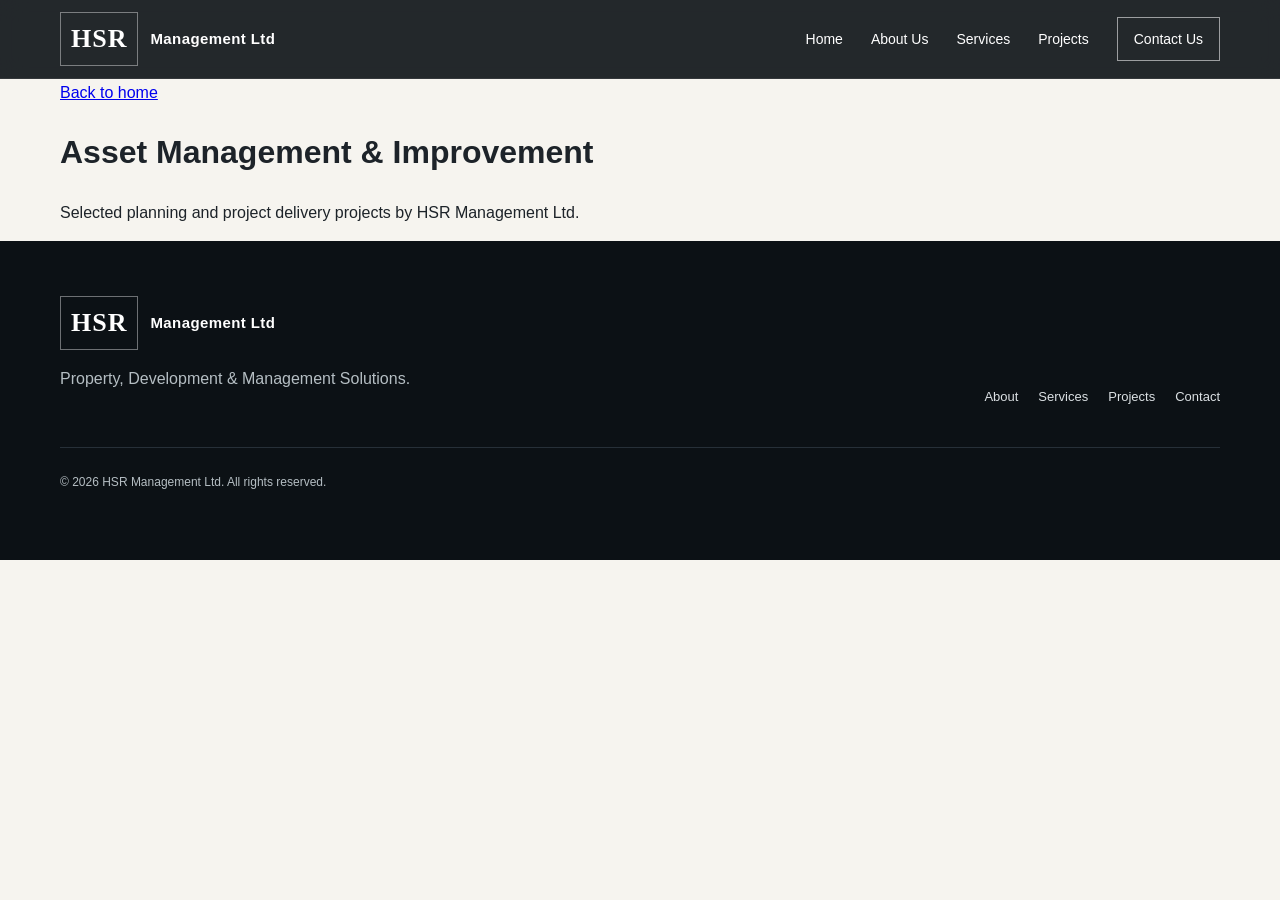
==== projects/asset-management-improvement.html @ a4cb55dd "Create website file: projects/asset-management-improvement.html" ====
<!doctype html>
<html lang="en">
<head>
  <meta charset="utf-8">
  <meta name="viewport" content="width=device-width,initial-scale=1">
  <title>Asset Management &amp; Improvement - HSR Management Ltd</title>
  <link rel="stylesheet" href="../styles.css">
</head>
<body>
  <header class="site-header">
    <div class="container nav-wrap">
      <a href="../index.html#home" class="brand">
        <span class="brand-mark">HSR</span>
        <span class="brand-text">Management Ltd</span>
      </a>
      <button class="menu-toggle" aria-label="Open menu">☰</button>
      <nav class="main-nav">
        <a href="../index.html#home">Home</a>
        <a href="../index.html#about">About Us</a>
        <a href="../index.html#services">Services</a>
        <a href="../index.html#projects">Projects</a>
        <a href="../index.html#contact" class="nav-cta">Contact Us</a>
      </nav>
    </div>
  </header>

  <main style="padding-top: 80px;">
    <div class="container">
      <a href="../index.html">Back to home</a>
      <h1>Asset Management &amp; Improvement</h1>
      <p>Selected planning and project delivery projects by HSR Management Ltd.</p>

      <div class="gallery-grid">
      </div>
    </div>
  </main>

  <footer>
    <div class="container footer-wrap">
      <div>
        <div class="brand footer-brand">
          <span class="brand-mark">HSR</span>
          <span class="brand-text">Management Ltd</span>
        </div>
        <p>Property, Development &amp; Management Solutions.</p>
      </div>
      <div class="footer-links">
        <a href="../index.html#about">About</a>
        <a href="../index.html#services">Services</a>
        <a href="../index.html#projects">Projects</a>
        <a href="../index.html#contact">Contact</a>
      </div>
      <p class="copyright">© 2026 HSR Management Ltd. All rights reserved.</p>
    </div>
  </footer>
</body>
</html>
---- styles.css ----
*{box-sizing:border-box}html{scroll-behavior:smooth}body{margin:0;font-family:Inter,Arial,sans-serif;color:#1d2329;background:#f6f4ef;line-height:1.6}.container{width:min(1160px,92%);margin:auto}.site-header{position:fixed;top:0;left:0;right:0;z-index:20;background:rgba(17,22,27,.92);backdrop-filter:blur(12px);border-bottom:1px solid rgba(255,255,255,.08)}.nav-wrap{height:78px;display:flex;align-items:center;justify-content:space-between}.brand{display:flex;align-items:center;gap:12px;text-decoration:none;color:#fff}.brand-mark{font-family:'Playfair Display',serif;font-size:26px;font-weight:700;letter-spacing:1px;border:1px solid rgba(255,255,255,.4);padding:5px 10px}.brand-text{font-size:15px;font-weight:600;letter-spacing:.4px}.main-nav{display:flex;gap:28px;align-items:center}.main-nav a{color:#fff;text-decoration:none;font-size:14px;font-weight:500}.nav-cta{border:1px solid rgba(255,255,255,.55);padding:10px 16px}.menu-toggle{display:none;background:none;border:0;color:#fff;font-size:26px}.hero{min-height:760px;display:flex;align-items:center;position:relative;background:linear-gradient(120deg,#1d2a32,#4d5b5d 55%,#252b2f);overflow:hidden}.hero:after{content:"";position:absolute;width:600px;height:600px;border:1px solid rgba(255,255,255,.08);border-radius:50%;right:-120px;top:120px}.hero-overlay{position:absolute;inset:0;background:linear-gradient(90deg,rgba(10,15,19,.72),rgba(10,15,19,.26))}.hero-content{position:relative;z-index:2;color:#fff;padding-top:90px;max-width:900px}.eyebrow,.section-kicker{font-size:12px;letter-spacing:2px;font-weight:700;color:#9f7f4b;margin-bottom:16px}.hero h1,.section h2,.cta-strip h2{font-family:'Playfair Display',serif;line-height:1.08;margin:0}.hero h1{font-size:clamp(52px,7vw,88px);max-width:900px}.hero-copy{font-size:19px;max-width:700px;color:#e1e5e7;margin:28px 0 34px}.hero-actions{display:flex;gap:14px;flex-wrap:wrap}.btn{display:inline-block;padding:14px 22px;text-decoration:none;font-weight:700;font-size:14px;border-radius:2px;border:0;cursor:pointer}.btn-primary{background:#ad8b57;color:#fff}.btn-secondary{border:1px solid rgba(255,255,255,.7);color:#fff;background:transparent}.btn-white{background:#fff;color:#1b2429}.section{padding:105px 0}.section-light{background:#f6f4ef}.section-dark{background:#11171c}.section h2,.cta-strip h2{font-size:clamp(36px,4vw,56px);max-width:760px}.light{color:#fff}.split{display:grid;grid-template-columns:1fr 1fr;gap:80px;align-items:start}.about-copy{font-size:17px;color:#535d63}.about-copy p:first-child{font-size:21px;color:#222a2f}.service-grid{display:grid;grid-template-columns:repeat(3,1fr);gap:18px;margin-top:54px}.card{background:#1a2228;border:1px solid #2b343a;padding:28px;min-height:250px}.card .icon{color:#ad8b57;font-weight:700;margin-bottom:50px}.card h3{color:#fff;margin:0 0 12px;font-size:20px}.card p{color:#aeb7bc;margin:0;font-size:15px}.section-heading{display:grid;grid-template-columns:1.2fr .8fr;gap:60px;align-items:end;margin-bottom:40px}.section-heading>p{color:#596269;font-size:16px}.project-grid{display:grid;grid-template-columns:1.2fr 1fr 1fr;gap:18px}.project{height:430px;position:relative;overflow:hidden;background-size:cover;background-position:center}.project:before{content:"";position:absolute;inset:0;background:linear-gradient(to top,rgba(10,15,18,.82),rgba(10,15,18,.08))}.project-one{background:linear-gradient(145deg,#6c787e,#2f3b42)}.project-two{background:linear-gradient(145deg,#9b8c78,#4a4844)}.project-three{background:linear-gradient(145deg,#53635d,#24302c)}.project-content{position:absolute;left:26px;right:26px;bottom:24px;color:#fff}.project-content span{font-size:11px;letter-spacing:1.8px;text-transform:uppercase;color:#d4b98b}.project-content h3{font-family:'Playfair Display',serif;font-size:28px;margin:8px 0}.cta-strip{background:#a8844f;padding:68px 0}.cta-wrap{display:flex;align-items:center;justify-content:space-between;gap:30px}.section-contact{background:#fff}.contact-grid{display:grid;grid-template-columns:.9fr 1.1fr;gap:80px}.contact-intro{font-size:17px;color:#5e676d;max-width:500px}.contact-details{margin-top:35px}.contact-details a{color:#1d2329}.contact-form{background:#f3f1ec;padding:34px}.contact-form label{display:block;font-size:13px;font-weight:700;margin-bottom:17px}.contact-form input,.contact-form textarea{width:100%;margin-top:7px;padding:13px 14px;border:1px solid #d4d0c8;background:#fff;font:inherit}.contact-form textarea{resize:vertical}.contact-form button{margin-top:6px}footer{background:#0c1115;color:#b5bec3;padding:55px 0}.footer-wrap{display:grid;grid-template-columns:1fr auto;gap:30px;align-items:end}.footer-brand{margin-bottom:12px}.footer-links{display:flex;gap:20px}.footer-links a{color:#dbe0e3;text-decoration:none;font-size:13px}.copyright{grid-column:1/-1;border-top:1px solid #273038;padding-top:25px;font-size:12px;margin-top:10px}
@media(max-width:800px){.main-nav{position:absolute;top:78px;left:0;right:0;background:#11171c;display:none;flex-direction:column;align-items:flex-start;padding:22px 4%}.main-nav.open{display:flex}.menu-toggle{display:block}.hero{min-height:680px}.split,.section-heading,.contact-grid{grid-template-columns:1fr;gap:32px}.service-grid{grid-template-columns:1fr}.project-grid{grid-template-columns:1fr}.project{height:330px}.cta-wrap{align-items:flex-start;flex-direction:column}.footer-wrap{grid-template-columns:1fr}.footer-links{flex-wrap:wrap}.section{padding:78px 0}}

/* Floating WhatsApp contact button */
.whatsapp-float{position:fixed;right:24px;bottom:24px;z-index:100;display:flex;align-items:center;gap:9px;background:#25D366;color:#fff;text-decoration:none;font-weight:700;font-size:14px;padding:12px 16px 12px 13px;border-radius:999px;box-shadow:0 8px 24px rgba(0,0,0,.24);transition:transform .18s ease,box-shadow .18s ease,background .18s ease}
.whatsapp-float:hover{transform:translateY(-2px);box-shadow:0 12px 28px rgba(0,0,0,.28);background:#20bd5a}
.whatsapp-float:focus-visible{outline:3px solid #fff;outline-offset:3px}
.whatsapp-float svg{width:28px;height:28px;fill:currentColor;flex:0 0 auto}
@media(max-width:600px){.whatsapp-float{right:16px;bottom:16px;padding:12px;border-radius:50%;width:56px;height:56px;justify-content:center}.whatsapp-float span{display:none}.whatsapp-float svg{width:31px;height:31px}}

/* Consolidated gallery styles */
:root{--gallery-columns:repeat(3,1fr)}
@media (max-width:900px){:root{--gallery-columns:repeat(2,1fr)}}
@media (max-width:600px){:root{--gallery-columns:repeat(1,1fr)}}
.gallery-grid{display:grid;grid-template-columns:var(--gallery-columns);gap:20px;width:100%}
.gallery-item{aspect-ratio:4 / 3;overflow:hidden;border-radius:6px;position:relative;display:block}
.gallery-item img{width:100%;height:100%;object-fit:cover;display:block;border-radius:inherit}
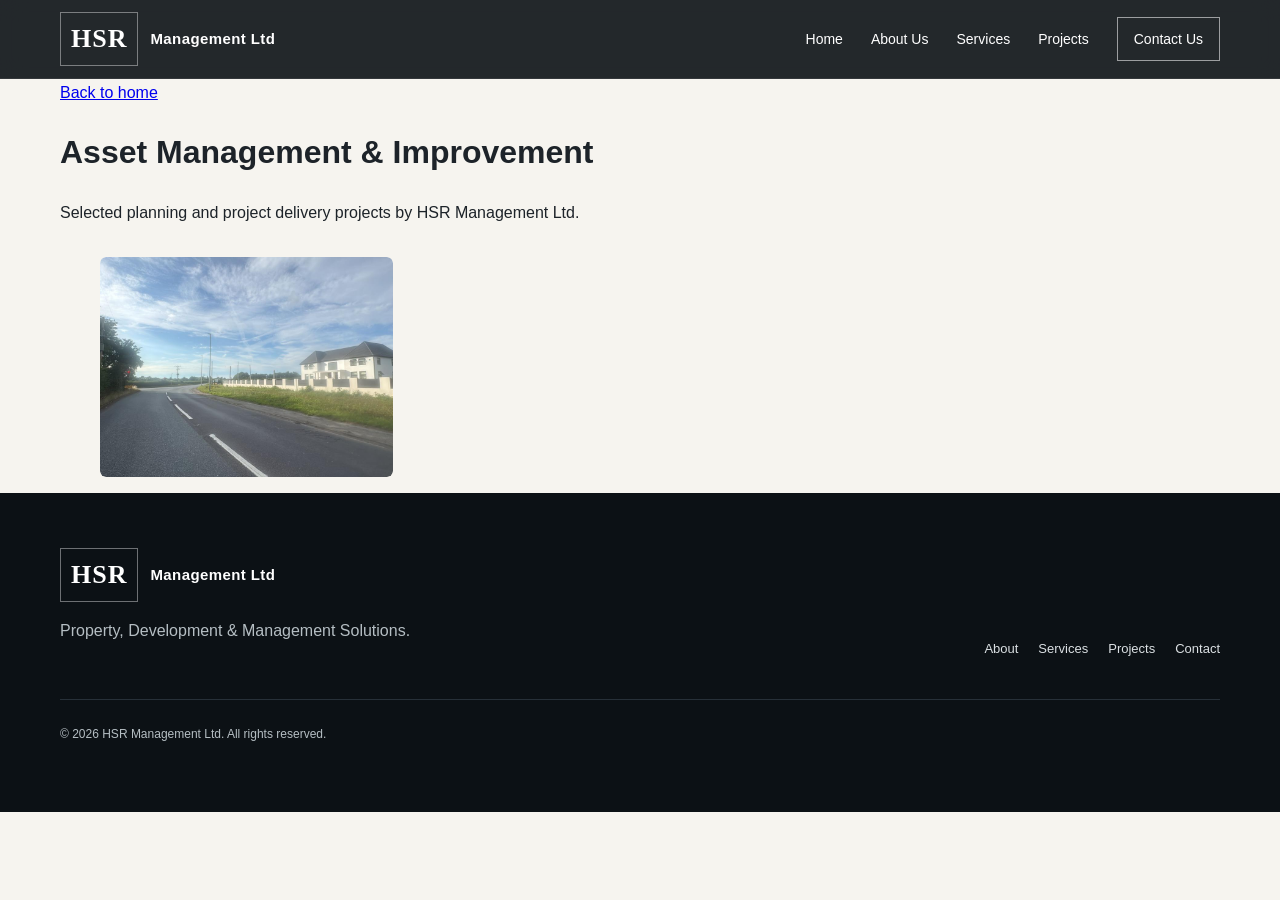
==== commit 144983e1: "HSR website image placement: Add this photo to the Asset Management & Improvement gallery" ====
--- a/projects/asset-management-improvement.html
+++ b/projects/asset-management-improvement.html
@@ -31,6 +31,9 @@
       <p>Selected planning and project delivery projects by HSR Management Ltd.</p>
 
       <div class="gallery-grid">
+        <figure class="gallery-item">
+          <img src="../images/1264.jpg" alt="Asset Management & Improvement project photo">
+        </figure>
       </div>
     </div>
   </main>
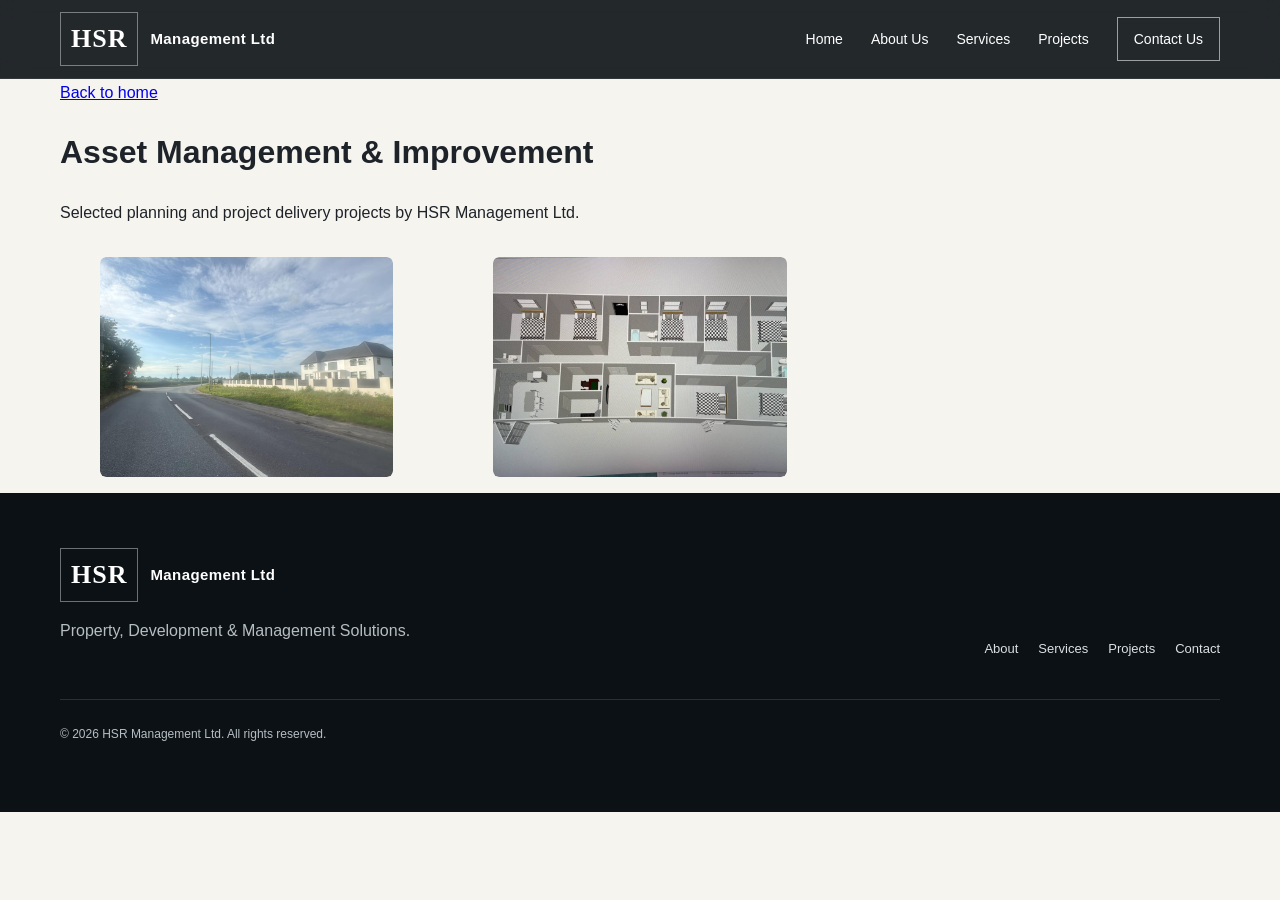
==== commit c11e86fb: "HSR website image placement: Add this photo to the Asset Management & Improvement gallery" ====
--- a/projects/asset-management-improvement.html
+++ b/projects/asset-management-improvement.html
@@ -34,6 +34,9 @@
         <figure class="gallery-item">
           <img src="../images/1264.jpg" alt="Asset Management & Improvement project photo">
         </figure>
+        <figure class="gallery-item">
+          <img src="../images/1296.jpg" alt="Asset Management & Improvement project photo">
+        </figure>
       </div>
     </div>
   </main>
